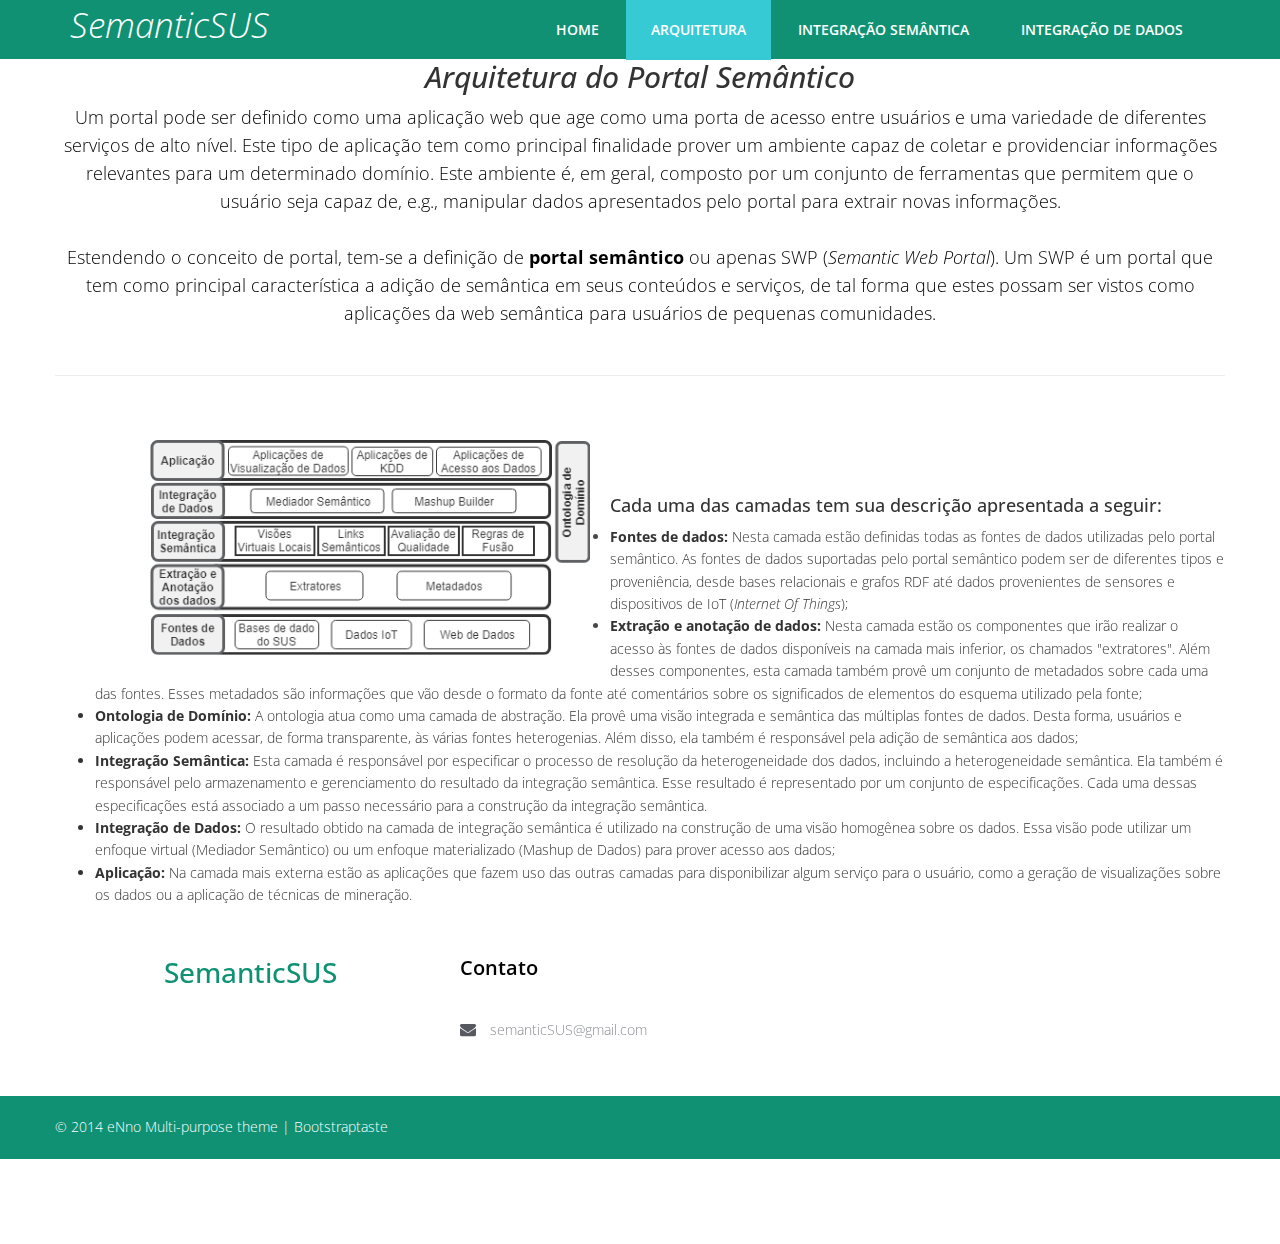
==== arquitetura.html @ d5897b76 "att" ====
<!DOCTYPE html>
<html lang="en">
  <head>
    <meta charset="utf-8">
    <meta http-equiv="X-UA-Compatible" content="IE=edge">
    <meta name="viewport" content="width=device-width, initial-scale=1">
    <title>SemanticSUS - Arquitetura</title>

    <!-- Bootstrap -->
    <link href="css/bootstrap.min.css" rel="stylesheet">
	<link rel="stylesheet" href="css/animate.css">
	<link rel="stylesheet" href="css/font-awesome.min.css">
	<link rel="stylesheet" href="css/jquery.bxslider.css">
	<link rel="stylesheet" type="text/css" href="css/normalize.css" />
	<link rel="stylesheet" type="text/css" href="css/demo.css" />
	<link rel="stylesheet" type="text/css" href="css/set1.css" />
	<link href="css/overwrite.css" rel="stylesheet">
	<link href="css/style.css" rel="stylesheet">
    <!-- HTML5 shim and Respond.js for IE8 support of HTML5 elements and media queries -->
    <!-- WARNING: Respond.js doesn't work if you view the page via file:// -->
    <!--[if lt IE 9]>
      <script src="https://oss.maxcdn.com/html5shiv/3.7.2/html5shiv.min.js"></script>
      <script src="https://oss.maxcdn.com/respond/1.4.2/respond.min.js"></script>
    <![endif]-->
  </head>
  <body>
	<nav class="navbar navbar-default navbar-fixed-top" role="navigation">
		<div class="container">
			<!-- Brand and toggle get grouped for better mobile display -->
			<div class="navbar-header">
				<button type="button" class="navbar-toggle collapsed" data-toggle="collapse" data-target=".navbar-collapse.collapse">
					<span class="sr-only">Toggle navigation</span>
					<span class="icon-bar"></span>
					<span class="icon-bar"></span>
					<span class="icon-bar"></span>
				</button>
				<a class="navbar-brand" href="index.html"><span><i>SemanticSUS</i></span></a>
			</div>
			<div class="navbar-collapse collapse">							
				<div class="menu">
					<ul class="nav nav-tabs" role="tablist">
						<li role="presentation" ><a href="index.html">Home</a></li>
						<li role="presentation" class="active"><a href="#">Arquitetura</a></li>
						<li role="presentation" ><a href="is.html">Integração semântica</a></li>
						<li role="presentation" ><a href="id.html">Integração de dados</a></li>
						<!--<li role="presentation" ><a href="#galeria">Galeria</a></li>-->
					</ul>
				</div>
			</div>			
		</div>
	</nav>
	







		<div class="container">
			<div class="row">
				<div >
					<div class="text-center espaco">
						<h2><i>Arquitetura do Portal Semântico</i></h2>
			            <p class="textForRead">
			                Um portal pode ser definido como uma aplicação web que age como uma porta de acesso entre usuários e uma variedade de diferentes serviços de alto nível.
			                Este tipo de aplicação tem como principal finalidade prover um ambiente capaz de coletar e providenciar informações relevantes para um determinado domínio.
			                Este ambiente é, em geral, composto  por um conjunto de ferramentas que permitem que o usuário seja capaz de, e.g., manipular dados apresentados pelo portal para extrair novas informações.

			                <br><br>

			                Estendendo o conceito de portal, tem-se a definição de <b>portal semântico</b> ou apenas SWP (<i>Semantic Web Portal</i>).
			                Um SWP é um portal que tem como principal característica a adição de semântica em seus conteúdos e serviços, de tal forma que estes possam ser vistos como aplicações da web semântica para usuários de pequenas comunidades.

			                <br><br>
					</div>
					<hr>
				</div>



				<div class="content">
					<div class="grid">
						<figure class="effect-zoe">
							<img src="img/arquitetura_portal.png" alt="arquitetura do portal"/>
							<figcaption>
								<h2>Arquitetura <span><i>SemanticSUS</i></span></h2>
								
								<p class="description">Arquitetura do portal <i>SemanticSus</i>.</p>
							</figcaption>			
						</figure>
					</div>
				</div>



				<div id="descricaoArquitetura">
					<h4>Cada uma das camadas tem sua descrição apresentada a seguir:</h4>
					<ul>
						<li><b>Fontes de dados:</b> Nesta camada estão definidas todas as fontes de dados utilizadas pelo portal semântico. As fontes de dados suportadas pelo portal semântico podem ser de diferentes tipos e proveniência, desde bases relacionais e grafos RDF até dados provenientes de sensores e dispositivos de IoT (<i>Internet Of Things</i>);
						<li>
							<b>Extração e anotação de dados:</b> Nesta camada estão os componentes que irão realizar o acesso às fontes de dados disponíveis na camada mais inferior, os chamados "extratores". Além desses componentes, esta camada também provê um conjunto de metadados sobre cada uma das fontes. Esses metadados são informações que vão desde o formato da fonte até comentários sobre os significados de elementos do esquema utilizado pela fonte;
						</li>
						<li>
							<b>Ontologia de Domínio:</b>
							A ontologia atua como uma camada de abstração. Ela provê uma visão integrada e semântica das múltiplas fontes de dados. Desta forma, usuários e aplicações  podem acessar, de forma transparente, às várias fontes heterogenias. Além disso, ela também é responsável pela adição de semântica aos dados;
						</li>
						<li>
							<b>Integração Semântica:</b>
							Esta camada é responsável por especificar o processo de resolução da heterogeneidade dos dados, incluindo a heterogeneidade semântica. Ela também é responsável pelo armazenamento e gerenciamento do resultado da integração semântica. Esse resultado é representado por um conjunto de especificações. Cada uma dessas especificações está associado a um passo necessário para a construção da integração semântica.
						</li>
						<li>
							<b>Integração de Dados:</b> O resultado obtido na camada de integração semântica é utilizado na construção de uma visão homogênea sobre os dados. Essa visão pode utilizar um enfoque virtual (Mediador Semântico) ou um enfoque materializado (Mashup de Dados) para prover acesso aos dados; 
						</li>
						<li>
							<b>Aplicação:</b> Na camada mais externa estão as aplicações que fazem uso das outras camadas para disponibilizar algum serviço para o usuário, como a geração de visualizações sobre os dados ou a aplicação de técnicas de mineração. 
						</li>
					</ul>
				</div>

			</div>
		</div>
	</div>
		








	
	
	<footer>
		<div id="contato" class="inner-footer">
			<div class="container">
				<div class="row">
					<div class="col-md-4 f-about">
						<a href="index.html"><h1><span>Semantic</span>SUS</h1></a>
						

					</div>
					<div class="col-md-4 f-contact">
						<h3 class="widgetheading">Contato</h3>
						<a href="#"><p><i class="fa fa-envelope"></i> semanticSUS@gmail.com</p></a>
						
					</div>
				</div>
			</div>
		</div>
		
		
		<div class="last-div">
			<div class="container">
				<div class="row">
					<div class="copyright">
						© 2014 eNno Multi-purpose theme | <a target="_blank" href="http://bootstraptaste.com">Bootstraptaste</a>
					</div>	
                    <!-- 
                        All links in the footer should remain intact. 
                        Licenseing information is available at: http://bootstraptaste.com/license/
                        You can buy this theme without footer links online at: http://bootstraptaste.com/buy/?theme=eNno
                    -->				
				</div>
			</div>
			<div class="container">
				<div class="row">
					
				</div>
			</div>
			
			<a href="" class="scrollup"><i class="fa fa-chevron-up"></i></a>	
				
			
		</div>	
	</footer>
	
    <!-- jQuery (necessary for Bootstrap's JavaScript plugins) -->
    <script src="js/jquery-2.1.1.min.js"></script>
    <!-- Include all compiled plugins (below), or include individual files as needed -->
    <script src="js/bootstrap.min.js"></script>
	<script src="js/wow.min.js"></script>
	<script src="js/jquery.easing.1.3.js"></script>
	<script src="js/jquery.isotope.min.js"></script>
	<script src="js/jquery.bxslider.min.js"></script>
	<script type="text/javascript" src="js/fliplightbox.min.js"></script>
	<script src="js/functions.js"></script>	
	<script type="text/javascript">$('.portfolio').flipLightBox()</script>
  </body>
</html>
---- css/demo.css ----
@font-face {
	font-weight: normal;
	font-style: normal;
	font-family: 'codropsicons';
	src:url('../fonts/codropsicons/codropsicons.eot');
	src:url('../fonts/codropsicons/codropsicons.eot?#iefix') format('embedded-opentype'),
		url('../fonts/codropsicons/codropsicons.woff') format('woff'),
		url('../fonts/codropsicons/codropsicons.ttf') format('truetype'),
		url('../fonts/codropsicons/codropsicons.svg#codropsicons') format('svg');
}

*, *:after, *:before { -webkit-box-sizing: border-box; box-sizing: border-box; }
.clearfix:before, .clearfix:after { display: table; content: ''; }
.clearfix:after { clear: both; }

body {
	background: #2f3238;
	color: #fff;
	font-weight: 400;
	font-size: 1em;
	font-family: 'Raleway', Arial, sans-serif;
}

a {
	outline: none;
	color: #3498db;
	text-decoration: none;
}

a:hover, a:focus {
	color: #528cb3;
}

section {
	padding: 1em;
	text-align: center;
}

.content {
	margin: 0 auto;
	max-width: 1000px;
	
}

.content > h2 {
	clear: both;
	margin: 0;
	padding: 4em 1% 0;
	color: #484B54;
	font-weight: 800;
	font-size: 1.5em;
}

.content > h2:first-child {
	padding-top: 0em;
}

/* Header */
.codrops-header {
	margin: 0 auto;
	padding: 4em 1em;
	text-align: center;
}

.codrops-header h1 {
	margin: 0;
	font-weight: 800;
	font-size: 4em;
	line-height: 1.3;
}

.codrops-header h1 span {
	display: block;
	padding: 0 0 0.6em 0.1em;
	color: #74777b;
	font-weight: 300;
	font-size: 45%;
}

/* Demo links */
.codrops-demos {
	clear: both;
	padding: 1em 0 0;
	text-align: center;
}

.content + .codrops-demos {
	padding-top: 5em;
}

.codrops-demos a {
	display: inline-block;
	margin: 0 5px;
	padding: 1em 1.5em;
	text-transform: uppercase;
	font-weight: bold;
}

.codrops-demos a:hover,
.codrops-demos a:focus,
.codrops-demos a.current-demo {
	background: #3c414a;
	color: #fff;
}

/* To Navigation Style */
.codrops-top {
	width: 100%;
	text-transform: uppercase;
	font-weight: 800;
	font-size: 0.69em;
	line-height: 2.2;
}

.codrops-top a {
	display: inline-block;
	padding: 1em 2em;
	text-decoration: none;
	letter-spacing: 1px;
}

.codrops-top span.right {
	float: right;
}

.codrops-top span.right a {
	display: block;
	float: left;
}

.codrops-icon:before {
	margin: 0 4px;
	text-transform: none;
	font-weight: normal;
	font-style: normal;
	font-variant: normal;
	font-family: 'codropsicons';
	line-height: 1;
	speak: none;
	-webkit-font-smoothing: antialiased;
}

.codrops-icon-drop:before {
	content: "\e001";
}

.codrops-icon-prev:before {
	content: "\e004";
}

/* Related demos */
.related {
	clear: both;
	padding: 6em 1em;
	font-size: 120%;
}

.related > a {
	display: inline-block;
	margin: 20px 10px;
	padding: 25px;
	border: 1px solid #4f7f90;
	text-align: center;
}

.related a:hover {
	border-color: #39545e;
}

.related a img {
	max-width: 100%;
	opacity: 0.8;
}

.related a:hover img,
.related a:active img {
	opacity: 1;
}

.related a h3 {
	margin: 0;
	padding: 0.5em 0 0.3em;
	max-width: 300px;
	text-align: left;
}

@media screen and (max-width: 25em) {
	.codrops-header {
		font-size: 75%;
	}
	.codrops-icon span {
		display: none;
	}
}
---- css/set1.css ----
@font-face {
	font-weight: normal;
	font-style: normal;
	font-family: 'feathericons';
	src:url('../fonts/feathericons/feathericons.eot?-8is7zf');
	src:url('../fonts/feathericons/feathericons.eot?#iefix-8is7zf') format('embedded-opentype'),
		url('../fonts/feathericons/feathericons.woff?-8is7zf') format('woff'),
		url('../fonts/feathericons/feathericons.ttf?-8is7zf') format('truetype'),
		url('../fonts/feathericons/feathericons.svg?-8is7zf#feathericons') format('svg');
}

.grid {
	position: relative;
	margin: 0 auto;
	padding: 1em 0 4em;
	max-width: 1000px;
	list-style: none;
	text-align: center;
	
}

/* Common style */
.grid figure {
	position: relative;
	float: left;
	overflow: hidden;
	margin: 10px 1%;
	min-width: 320px;
	max-width: 480px;
	max-height: 360px;
	width: 45%;
	background-color: rgba(255,255,255,0.1);
	text-align: center;
	cursor: pointer;
	padding-right: 10px;
}

.grid figure img {
	position: relative;
	display: block;
	min-height: 100%;
	max-width: 100%;
	opacity: 0.8;
}

.grid figure figcaption {
	padding: 2em;
	color: #fff;
	text-transform: uppercase;
	font-size: 1.25em;
	-webkit-backface-visibility: hidden;
	backface-visibility: hidden;
}

.grid figure figcaption::before,
.grid figure figcaption::after {
	pointer-events: none;
}

.grid figure figcaption,
.grid figure figcaption > a {
	position: absolute;
	top: 0;
	left: 0;
	width: 100%;
	height: 100%;
}

/* Anchor will cover the whole item by default */
/* For some effects it will show as a button */
.grid figure figcaption > a {
	z-index: 1000;
	text-indent: 200%;
	white-space: nowrap;
	font-size: 0;
	opacity: 0;
}

.grid figure h2 {
	word-spacing: -0.15em;
	font-weight: 300;
}

.grid figure h2 span {
	font-weight: 800;
}

.grid figure h2,
.grid figure p {
	margin: 0;
}

.grid figure p {
	letter-spacing: 1px;
	font-size: 68.5%;
}

/* Individual effects */

/*---------------*/
/***** Lily *****/
/*---------------*/

figure.effect-lily img {
	max-width: none;
	width: -webkit-calc(100% + 50px);
	width: calc(100% + 50px);
	opacity: 0.7;
	-webkit-transition: opacity 0.35s, -webkit-transform 0.35s;
	transition: opacity 0.35s, transform 0.35s;
	-webkit-transform: translate3d(-40px,0, 0);
	transform: translate3d(-40px,0,0);
}

figure.effect-lily figcaption {
	text-align: left;
}

figure.effect-lily figcaption > div {
	position: absolute;
	bottom: 0;
	left: 0;
	padding: 2em;
	width: 100%;
	height: 50%;
}

figure.effect-lily h2,
figure.effect-lily p {
	-webkit-transform: translate3d(0,40px,0);
	transform: translate3d(0,40px,0);
}

figure.effect-lily h2 {
	-webkit-transition: -webkit-transform 0.35s;
	transition: transform 0.35s;
}

figure.effect-lily p {
	color: rgba(255,255,255,0.8);
	opacity: 0;
	-webkit-transition: opacity 0.2s, -webkit-transform 0.35s;
	transition: opacity 0.2s, transform 0.35s;
}

figure.effect-lily:hover img,
figure.effect-lily:hover p {
	opacity: 1;
}

figure.effect-lily:hover img,
figure.effect-lily:hover h2,
figure.effect-lily:hover p {
	-webkit-transform: translate3d(0,0,0);
	transform: translate3d(0,0,0);
}

figure.effect-lily:hover p {
	-webkit-transition-delay: 0.05s;
	transition-delay: 0.05s;
	-webkit-transition-duration: 0.35s;
	transition-duration: 0.35s;
}

/*---------------*/
/***** Sadie *****/
/*---------------*/

figure.effect-sadie figcaption::before {
	position: absolute;
	top: 0;
	left: 0;
	width: 100%;
	height: 100%;
	background: -webkit-linear-gradient(top, rgba(72,76,97,0) 0%, rgba(72,76,97,0.8) 75%);
	background: linear-gradient(to bottom, rgba(72,76,97,0) 0%, rgba(72,76,97,0.8) 75%);
	content: '';
	opacity: 0;
	-webkit-transform: translate3d(0,50%,0);
	transform: translate3d(0,50%,0);
}

figure.effect-sadie h2 {
	position: absolute;
	top: 50%;
	left: 0;
	width: 100%;
	color: #484c61;
	-webkit-transition: -webkit-transform 0.35s, color 0.35s;
	transition: transform 0.35s, color 0.35s;
	-webkit-transform: translate3d(0,-50%,0);
	transform: translate3d(0,-50%,0);
}

figure.effect-sadie figcaption::before,
figure.effect-sadie p {
	-webkit-transition: opacity 0.35s, -webkit-transform 0.35s;
	transition: opacity 0.35s, transform 0.35s;
}

figure.effect-sadie p {
	position: absolute;
	bottom: 0;
	left: 0;
	padding: 2em;
	width: 100%;
	opacity: 0;
	-webkit-transform: translate3d(0,10px,0);
	transform: translate3d(0,10px,0);
}

figure.effect-sadie:hover h2 {
	color: #fff;
	-webkit-transform: translate3d(0,-50%,0) translate3d(0,-40px,0);
	transform: translate3d(0,-50%,0) translate3d(0,-40px,0);
}

figure.effect-sadie:hover figcaption::before ,
figure.effect-sadie:hover p {
	opacity: 1;
	-webkit-transform: translate3d(0,0,0);
	transform: translate3d(0,0,0);
}

/*---------------*/
/***** Roxy *****/
/*---------------*/

figure.effect-roxy {
	background: -webkit-linear-gradient(45deg, #ff89e9 0%, #05abe0 100%);
	background: linear-gradient(45deg, #ff89e9 0%,#05abe0 100%);
}

figure.effect-roxy img {
	max-width: none;
	width: -webkit-calc(100% + 60px);
	width: calc(100% + 60px);
	-webkit-transition: opacity 0.35s, -webkit-transform 0.35s;
	transition: opacity 0.35s, transform 0.35s;
	-webkit-transform: translate3d(-50px,0,0);
	transform: translate3d(-50px,0,0);
}

figure.effect-roxy figcaption::before {
	position: absolute;
	top: 30px;
	right: 30px;
	bottom: 30px;
	left: 30px;
	border: 1px solid #fff;
	content: '';
	opacity: 0;
	-webkit-transition: opacity 0.35s, -webkit-transform 0.35s;
	transition: opacity 0.35s, transform 0.35s;
	-webkit-transform: translate3d(-20px,0,0);
	transform: translate3d(-20px,0,0);
}

figure.effect-roxy figcaption {
	padding: 3em;
	text-align: left;
}

figure.effect-roxy h2 {
	padding: 30% 0 10px 0;
}

figure.effect-roxy p {
	opacity: 0;
	-webkit-transition: opacity 0.35s, -webkit-transform 0.35s;
	transition: opacity 0.35s, transform 0.35s;
	-webkit-transform: translate3d(-10px,0,0);
	transform: translate3d(-10px,0,0);
}

figure.effect-roxy:hover img {
	opacity: 0.7;
	-webkit-transform: translate3d(0,0,0);
	transform: translate3d(0,0,0);
}

figure.effect-roxy:hover figcaption::before,
figure.effect-roxy:hover p {
	opacity: 1;
	-webkit-transform: translate3d(0,0,0);
	transform: translate3d(0,0,0);
}

/*---------------*/
/***** Bubba *****/
/*---------------*/

figure.effect-bubba {
	background: #9e5406;
}

figure.effect-bubba img {
	opacity: 0.7;
	-webkit-transition: opacity 0.35s;
	transition: opacity 0.35s;
}

figure.effect-bubba:hover img {
	opacity: 0.4;
}

figure.effect-bubba figcaption::before,
figure.effect-bubba figcaption::after {
	position: absolute;
	top: 30px;
	right: 30px;
	bottom: 30px;
	left: 30px;
	content: '';
	opacity: 0;
	-webkit-transition: opacity 0.35s, -webkit-transform 0.35s;
	transition: opacity 0.35s, transform 0.35s;
}

figure.effect-bubba figcaption::before {
	border-top: 1px solid #fff;
	border-bottom: 1px solid #fff;
	-webkit-transform: scale(0,1);
	transform: scale(0,1);
}

figure.effect-bubba figcaption::after {
	border-right: 1px solid #fff;
	border-left: 1px solid #fff;
	-webkit-transform: scale(1,0);
	transform: scale(1,0);
}

figure.effect-bubba h2 {
	padding-top: 30%;
	-webkit-transition: -webkit-transform 0.35s;
	transition: transform 0.35s;
	-webkit-transform: translate3d(0,-20px,0);
	transform: translate3d(0,-20px,0);
}

figure.effect-bubba p {
	padding: 20px 2.5em;
	opacity: 0;
	-webkit-transition: opacity 0.35s, -webkit-transform 0.35s;
	transition: opacity 0.35s, transform 0.35s;
	-webkit-transform: translate3d(0,20px,0);
	transform: translate3d(0,20px,0);
}

figure.effect-bubba:hover figcaption::before,
figure.effect-bubba:hover figcaption::after {
	opacity: 1;
	-webkit-transform: scale(1);
	transform: scale(1);
}

figure.effect-bubba:hover h2,
figure.effect-bubba:hover p {
	opacity: 1;
	-webkit-transform: translate3d(0,0,0);
	transform: translate3d(0,0,0);
}

/*---------------*/
/***** Romeo *****/
/*---------------*/

figure.effect-romeo {
	-webkit-perspective: 1000px;
	perspective: 1000px;
}

figure.effect-romeo img {
	-webkit-transition: opacity 0.35s, -webkit-transform 0.35s;
	transition: opacity 0.35s, transform 0.35s;
	-webkit-transform: translate3d(0,0,300px);
	transform: translate3d(0,0,300px);
}

figure.effect-romeo:hover img {
	opacity: 0.6;
	-webkit-transform: translate3d(0,0,0);
	transform: translate3d(0,0,0);
}

figure.effect-romeo figcaption::before,
figure.effect-romeo figcaption::after {
	position: absolute;
	top: 50%;
	left: 50%;
	width: 80%;
	height: 1px;
	background: #fff;
	content: '';
	-webkit-transition: opacity 0.35s, -webkit-transform 0.35s;
	transition: opacity 0.35s, transform 0.35s;
	-webkit-transform: translate3d(-50%,-50%,0);
	transform: translate3d(-50%,-50%,0);
}

figure.effect-romeo:hover figcaption::before {
	opacity: 0.5;
	-webkit-transform: translate3d(-50%,-50%,0) rotate(45deg);
	transform: translate3d(-50%,-50%,0) rotate(45deg);
}

figure.effect-romeo:hover figcaption::after {
	opacity: 0.5;
	-webkit-transform: translate3d(-50%,-50%,0) rotate(-45deg);
	transform: translate3d(-50%,-50%,0) rotate(-45deg);
}

figure.effect-romeo h2,
figure.effect-romeo p {
	position: absolute;
	top: 50%;
	left: 0;
	width: 100%;
	-webkit-transition: -webkit-transform 0.35s;
	transition: transform 0.35s;
}

figure.effect-romeo h2 {
	-webkit-transform: translate3d(0,-50%,0) translate3d(0,-150%,0);
	transform: translate3d(0,-50%,0) translate3d(0,-150%,0);
}

figure.effect-romeo p {
	padding: 0.25em 2em;
	-webkit-transform: translate3d(0,-50%,0) translate3d(0,150%,0);
	transform: translate3d(0,-50%,0) translate3d(0,150%,0);
}

figure.effect-romeo:hover h2 {
	-webkit-transform: translate3d(0,-50%,0) translate3d(0,-100%,0);
	transform: translate3d(0,-50%,0) translate3d(0,-100%,0);
}

figure.effect-romeo:hover p {
	-webkit-transform: translate3d(0,-50%,0) translate3d(0,100%,0);
	transform: translate3d(0,-50%,0) translate3d(0,100%,0);
}

/*---------------*/
/***** Layla *****/
/*---------------*/

figure.effect-layla {
	background: #18a367;
}

figure.effect-layla img {
	height: 390px;
}

figure.effect-layla figcaption {
	padding: 3em;
}

figure.effect-layla figcaption::before,
figure.effect-layla figcaption::after {
	position: absolute;
	content: '';
	opacity: 0;
}

figure.effect-layla figcaption::before {
	top: 50px;
	right: 30px;
	bottom: 50px;
	left: 30px;
	border-top: 1px solid #fff;
	border-bottom: 1px solid #fff;
	-webkit-transform: scale(0,1);
	transform: scale(0,1);
	-webkit-transform-origin: 0 0;
	transform-origin: 0 0;
}

figure.effect-layla figcaption::after {
	top: 30px;
	right: 50px;
	bottom: 30px;
	left: 50px;
	border-right: 1px solid #fff;
	border-left: 1px solid #fff;
	-webkit-transform: scale(1,0);
	transform: scale(1,0);
	-webkit-transform-origin: 100% 0;
	transform-origin: 100% 0;
}

figure.effect-layla h2 {
	padding-top: 26%;
	-webkit-transition: -webkit-transform 0.35s;
	transition: transform 0.35s;
}

figure.effect-layla p {
	padding: 0.5em 2em;
	text-transform: none;
	opacity: 0;
	-webkit-transform: translate3d(0,-10px,0);
	transform: translate3d(0,-10px,0);
}

figure.effect-layla img,
figure.effect-layla h2 {
	-webkit-transform: translate3d(0,-30px,0);
	transform: translate3d(0,-30px,0);
}

figure.effect-layla img,
figure.effect-layla figcaption::before,
figure.effect-layla figcaption::after,
figure.effect-layla p {
	-webkit-transition: opacity 0.35s, -webkit-transform 0.35s;
	transition: opacity 0.35s, transform 0.35s;
}

figure.effect-layla:hover img {
	opacity: 0.7;
	-webkit-transform: translate3d(0,0,0);
	transform: translate3d(0,0,0);
}

figure.effect-layla:hover figcaption::before,
figure.effect-layla:hover figcaption::after {
	opacity: 1;
	-webkit-transform: scale(1);
	transform: scale(1);
}

figure.effect-layla:hover h2,
figure.effect-layla:hover p {
	opacity: 1;
	-webkit-transform: translate3d(0,0,0);
	transform: translate3d(0,0,0);
}

figure.effect-layla:hover figcaption::after,
figure.effect-layla:hover h2,
figure.effect-layla:hover p,
figure.effect-layla:hover img {
	-webkit-transition-delay: 0.15s;
	transition-delay: 0.15s;
}

/*---------------*/
/***** Honey *****/
/*---------------*/

figure.effect-honey {
	background: #4a3753;
}

figure.effect-honey img {
	opacity: 0.9;
	-webkit-transition: opacity 0.35s;
	transition: opacity 0.35s;
}

figure.effect-honey:hover img {
	opacity: 0.5;
}

figure.effect-honey figcaption::before {
	position: absolute;
	bottom: 0;
	left: 0;
	width: 100%;
	height: 10px;
	background: #fff;
	content: '';
	-webkit-transform: translate3d(0,10px,0);
	transform: translate3d(0,10px,0);
}

figure.effect-honey h2 {
	position: absolute;
	bottom: 0;
	left: 0;
	padding: 1em 1.5em;
	width: 100%;
	text-align: left;
	-webkit-transform: translate3d(0,-30px,0);
	transform: translate3d(0,-30px,0);
}

figure.effect-honey h2 i {
	font-style: normal;
	opacity: 0;
	-webkit-transition: opacity 0.35s, -webkit-transform 0.35s;
	transition: opacity 0.35s, transform 0.35s;
	-webkit-transform: translate3d(0,-30px,0);
	transform: translate3d(0,-30px,0);
}

figure.effect-honey figcaption::before,
figure.effect-honey h2 {
	-webkit-transition: -webkit-transform 0.35s;
	transition: transform 0.35s;
}

figure.effect-honey:hover figcaption::before,
figure.effect-honey:hover h2,
figure.effect-honey:hover h2 i {
	opacity: 1;
	-webkit-transform: translate3d(0,0,0);
	transform: translate3d(0,0,0);
}

/*---------------*/
/***** Oscar *****/
/*---------------*/

figure.effect-oscar {
	background: -webkit-linear-gradient(45deg, #22682a 0%, #9b4a1b 40%, #3a342a 100%);
	background: linear-gradient(45deg, #22682a 0%,#9b4a1b 40%,#3a342a 100%);
}

figure.effect-oscar img {
	opacity: 0.9;
	-webkit-transition: opacity 0.35s;
	transition: opacity 0.35s;
}

figure.effect-oscar figcaption {
	padding: 3em;
	background-color: rgba(58,52,42,0.7);
	-webkit-transition: background-color 0.35s;
	transition: background-color 0.35s;
}

figure.effect-oscar figcaption::before {
	position: absolute;
	top: 30px;
	right: 30px;
	bottom: 30px;
	left: 30px;
	border: 1px solid #fff;
	content: '';
}

figure.effect-oscar h2 {
	margin: 20% 0 10px 0;
	-webkit-transition: -webkit-transform 0.35s;
	transition: transform 0.35s;
	-webkit-transform: translate3d(0,100%,0);
	transform: translate3d(0,100%,0);
}

figure.effect-oscar figcaption::before,
figure.effect-oscar p {
	opacity: 0;
	-webkit-transition: opacity 0.35s, -webkit-transform 0.35s;
	transition: opacity 0.35s, transform 0.35s;
	-webkit-transform: scale(0);
	transform: scale(0);
}

figure.effect-oscar:hover h2 {
	-webkit-transform: translate3d(0,0,0);
	transform: translate3d(0,0,0);
}

figure.effect-oscar:hover figcaption::before,
figure.effect-oscar:hover p {
	opacity: 1;
	-webkit-transform: scale(1);
	transform: scale(1);
}

figure.effect-oscar:hover figcaption {
	background-color: rgba(58,52,42,0);
}

figure.effect-oscar:hover img {
	opacity: 0.4;
}

/*---------------*/
/***** Marley *****/
/*---------------*/

figure.effect-marley figcaption {
	text-align: right;
}

figure.effect-marley h2,
figure.effect-marley p {
	position: absolute;
	right: 30px;
	left: 30px;
	padding: 10px 0;
}


figure.effect-marley p {
	bottom: 30px;
	line-height: 1.5;
	-webkit-transform: translate3d(0,100%,0);
	transform: translate3d(0,100%,0);
}

figure.effect-marley h2 {
	top: 30px;
	-webkit-transition: -webkit-transform 0.35s;
	transition: transform 0.35s;
	-webkit-transform: translate3d(0,20px,0);
	transform: translate3d(0,20px,0);
}

figure.effect-marley:hover h2 {
	-webkit-transform: translate3d(0,0,0);
	transform: translate3d(0,0,0);
}

figure.effect-marley h2::after {
	position: absolute;
	top: 100%;
	left: 0;
	width: 100%;
	height: 4px;
	background: #fff;
	content: '';
	-webkit-transform: translate3d(0,40px,0);
	transform: translate3d(0,40px,0);
}

figure.effect-marley h2::after,
figure.effect-marley p {
	opacity: 0;
	-webkit-transition: opacity 0.35s, -webkit-transform 0.35s;
	transition: opacity 0.35s, transform 0.35s;
}

figure.effect-marley:hover h2::after,
figure.effect-marley:hover p {
	opacity: 1;
	-webkit-transform: translate3d(0,0,0);
	transform: translate3d(0,0,0);
}

/*---------------*/
/***** Ruby *****/
/*---------------*/

figure.effect-ruby {
	background-color: #17819c;
}

figure.effect-ruby img {
	opacity: 0.7;
	-webkit-transition: opacity 0.35s, -webkit-transform 0.35s;
	transition: opacity 0.35s, transform 0.35s;
	-webkit-transform: scale(1.15);
	transform: scale(1.15);
}

figure.effect-ruby:hover img {
	opacity: 0.5;
	-webkit-transform: scale(1);
	transform: scale(1);
}

figure.effect-ruby h2 {
	margin-top: 20%;
	-webkit-transition: -webkit-transform 0.35s;
	transition: transform 0.35s;
	-webkit-transform: translate3d(0,20px,0);
	transform: translate3d(0,20px,0);
}

figure.effect-ruby p {
	margin: 1em 0 0;
	padding: 3em;
	border: 1px solid #fff;
	opacity: 0;
	-webkit-transition: opacity 0.35s, -webkit-transform 0.35s;
	transition: opacity 0.35s, transform 0.35s;
	-webkit-transform: translate3d(0,20px,0) scale(1.1);
	transform: translate3d(0,20px,0) scale(1.1);
} 

figure.effect-ruby:hover h2 {
	-webkit-transform: translate3d(0,0,0);
	transform: translate3d(0,0,0);
}

figure.effect-ruby:hover p {
	opacity: 1;
	-webkit-transform: translate3d(0,0,0) scale(1);
	transform: translate3d(0,0,0) scale(1);
}

/*---------------*/
/***** Milo *****/
/*---------------*/

figure.effect-milo {
	background: #2e5d5a;
}

figure.effect-milo img {
	max-width: none;
	width: -webkit-calc(100% + 60px);
	width: calc(100% + 60px);
	opacity: 1;
	-webkit-transition: opacity 0.35s, -webkit-transform 0.35s;
	transition: opacity 0.35s, transform 0.35s;
	-webkit-transform: translate3d(-30px,0,0) scale(1.12);
	transform: translate3d(-30px,0,0) scale(1.12);
	-webkit-backface-visibility: hidden;
	backface-visibility: hidden;
}

figure.effect-milo:hover img {
	opacity: 0.5;
	-webkit-transform: translate3d(0,0,0) scale(1);
	transform: translate3d(0,0,0) scale(1);
}

figure.effect-milo h2 {
	position: absolute;
	right: 0;
	bottom: 0;
	padding: 1em 1.2em;
}

figure.effect-milo p {
	padding: 0 10px 0 0;
	width: 50%;
	border-right: 1px solid #fff;
	text-align: right;
	opacity: 0;
	-webkit-transition: opacity 0.35s, -webkit-transform 0.35s;
	transition: opacity 0.35s, transform 0.35s;
	-webkit-transform: translate3d(-40px,0,0);
	transform: translate3d(-40px,0,0);
}

figure.effect-milo:hover p {
	opacity: 1;
	-webkit-transform: translate3d(0,0,0);
	transform: translate3d(0,0,0);
}

/*---------------*/
/***** Dexter *****/
/*---------------*/

figure.effect-dexter {
	background: -webkit-linear-gradient(top, rgba(37,141,200,1) 0%, rgba(104,60,19,1) 100%);
	background: linear-gradient(to bottom, rgba(37,141,200,1) 0%,rgba(104,60,19,1) 100%); 
}

figure.effect-dexter img {
	-webkit-transition: opacity 0.35s;
	transition: opacity 0.35s;
}

figure.effect-dexter:hover img {
	opacity: 0.4;
}

figure.effect-dexter figcaption::after {
	position: absolute;
	right: 30px;
	bottom: 30px;
	left: 30px;
	height: -webkit-calc(50% - 30px);
	height: calc(50% - 30px);
	border: 7px solid #fff;
	content: '';
	-webkit-transition: -webkit-transform 0.35s;
	transition: transform 0.35s;
	-webkit-transform: translate3d(0,-100%,0);
	transform: translate3d(0,-100%,0);
}

figure.effect-dexter:hover figcaption::after {
	-webkit-transform: translate3d(0,0,0);
	transform: translate3d(0,0,0);
}

figure.effect-dexter figcaption {
	padding: 3em;
	text-align: left;
}

figure.effect-dexter p {
	position: absolute;
	right: 60px;
	bottom: 60px;
	left: 60px;
	opacity: 0;
	-webkit-transition: opacity 0.35s, -webkit-transform 0.35s;
	transition: opacity 0.35s, transform 0.35s;
	-webkit-transform: translate3d(0,-100px,0);
	transform: translate3d(0,-100px,0);
}

figure.effect-dexter:hover p {
	opacity: 1;
	-webkit-transform: translate3d(0,0,0);
	transform: translate3d(0,0,0);
}

/*---------------*/
/***** Sarah *****/
/*---------------*/

figure.effect-sarah {
	background: #42b078;
}

figure.effect-sarah img {
	max-width: none;
	width: -webkit-calc(100% + 20px);
	width: calc(100% + 20px);
	-webkit-transition: opacity 0.35s, -webkit-transform 0.35s;
	transition: opacity 0.35s, transform 0.35s;
	-webkit-transform: translate3d(-10px,0,0);
	transform: translate3d(-10px,0,0);
	-webkit-backface-visibility: hidden;
	backface-visibility: hidden;
}

figure.effect-sarah:hover img {
	opacity: 0.4;
	-webkit-transform: translate3d(0,0,0);
	transform: translate3d(0,0,0);
}

figure.effect-sarah figcaption {
	text-align: left;
}

figure.effect-sarah h2 {
	position: relative;
	overflow: hidden;
	padding: 0.5em 0;
}

figure.effect-sarah h2::after {
	position: absolute;
	bottom: 0;
	left: 0;
	width: 100%;
	height: 3px;
	background: #fff;
	content: '';
	-webkit-transition: -webkit-transform 0.35s;
	transition: transform 0.35s;
	-webkit-transform: translate3d(-100%,0,0);
	transform: translate3d(-100%,0,0);
}

figure.effect-sarah:hover h2::after {
	-webkit-transform: translate3d(0,0,0);
	transform: translate3d(0,0,0);
}

figure.effect-sarah p {
	padding: 1em 0;
	opacity: 0;
	-webkit-transition: opacity 0.35s, -webkit-transform 0.35s;
	transition: opacity 0.35s, transform 0.35s;
	-webkit-transform: translate3d(100%,0,0);
	transform: translate3d(100%,0,0);
}

figure.effect-sarah:hover p {
	opacity: 1;
	-webkit-transform: translate3d(0,0,0);
	transform: translate3d(0,0,0);
}

/*---------------*/
/***** Zoe *****/
/*---------------*/

figure.effect-zoe figcaption {
	top: auto;
	bottom: 0;
	padding: 1em;
	height: 3.75em;
	background: #fff;
	color: #3c4a50;
	-webkit-transition: -webkit-transform 0.35s;
	transition: transform 0.35s;
	-webkit-transform: translate3d(0,100%,0);
	transform: translate3d(0,100%,0);
}

figure.effect-zoe h2 {
	float: left;
}

figure.effect-zoe p.icon-links a {
	float: right;
	color: #3c4a50;
	font-size: 1.4em;
}

figure.effect-zoe:hover p.icon-links a:hover,
figure.effect-zoe:hover p.icon-links a:focus {
	color: #252d31;
}

figure.effect-zoe p.description {
	position: absolute;
	bottom: 8em;
	padding: 2em;
	color: #fff;
	text-transform: none;
	font-size: 90%;
	opacity: 0;
	-webkit-transition: opacity 0.35s;
	transition: opacity 0.35s;
	-webkit-backface-visibility: hidden; /* Fix for Chrome 37.0.2062.120 (Mac) */
}

figure.effect-zoe h2,
figure.effect-zoe p.icon-links a {
	-webkit-transition: -webkit-transform 0.35s;
	transition: transform 0.35s;
	-webkit-transform: translate3d(0,200%,0);
	transform: translate3d(0,200%,0);
}

figure.effect-zoe p.icon-links a span::before {
	display: inline-block;
	padding: 8px 10px;
	font-family: 'feathericons';
	speak: none;
	-webkit-font-smoothing: antialiased;
	-moz-osx-font-smoothing: grayscale;
}

.icon-eye::before {
	content: '\e000';
}

.icon-paper-clip::before {
	content: '\e001';
}

.icon-heart::before {
	content: '\e024';
}

figure.effect-zoe h2 {
	display: inline-block;
}

figure.effect-zoe:hover p.description {
	opacity: 1;
}

figure.effect-zoe:hover figcaption,
figure.effect-zoe:hover h2,
figure.effect-zoe:hover p.icon-links a {
	-webkit-transform: translate3d(0,0,0);
	transform: translate3d(0,0,0);
}

figure.effect-zoe:hover h2 {
	-webkit-transition-delay: 0.05s;
	transition-delay: 0.05s;
}

figure.effect-zoe:hover p.icon-links a:nth-child(3) {
	-webkit-transition-delay: 0.1s;
	transition-delay: 0.1s;
}

figure.effect-zoe:hover p.icon-links a:nth-child(2) {
	-webkit-transition-delay: 0.15s;
	transition-delay: 0.15s;
}

figure.effect-zoe:hover p.icon-links a:first-child {
	-webkit-transition-delay: 0.2s;
	transition-delay: 0.2s;
}

/*---------------*/
/***** Chico *****/
/*---------------*/

figure.effect-chico img {
	-webkit-transition: opacity 0.35s, -webkit-transform 0.35s;
	transition: opacity 0.35s, transform 0.35s;
	-webkit-transform: scale(1.12);
	transform: scale(1.12);
}

figure.effect-chico:hover img {
	opacity: 0.5;
	-webkit-transform: scale(1);
	transform: scale(1);
}

figure.effect-chico figcaption {
	padding: 3em;
}

figure.effect-chico figcaption::before {
	position: absolute;
	top: 30px;
	right: 30px;
	bottom: 30px;
	left: 30px;
	border: 1px solid #fff;
	content: '';
	-webkit-transform: scale(1.1);
	transform: scale(1.1);
}

figure.effect-chico figcaption::before,
figure.effect-chico p {
	opacity: 0;
	-webkit-transition: opacity 0.35s, -webkit-transform 0.35s;
	transition: opacity 0.35s, transform 0.35s;
}

figure.effect-chico h2 {
	padding: 20% 0 20px 0;
}

figure.effect-chico p {
	margin: 0 auto;
	max-width: 200px;
	-webkit-transform: scale(1.5);
	transform: scale(1.5);
}

figure.effect-chico:hover figcaption::before,
figure.effect-chico:hover p {
	opacity: 1;
	-webkit-transform: scale(1);
	transform: scale(1);
}

@media screen and (max-width: 50em) {
	.content {
		padding: 0 10px;
		text-align: center;
	}
	.grid figure {
		display: inline-block;
		float: none;
		margin: 10px auto;
		width: 100%;
	}
}
---- css/overwrite.css ----
select,
textarea,
input[type="text"],
input[type="password"],
input[type="datetime"],
input[type="datetime-local"],
input[type="date"],
input[type="month"],
input[type="time"],
input[type="week"],
input[type="number"],
input[type="email"],
input[type="url"],
input[type="search"],
input[type="tel"],
input[type="color"],
.uneditable-input {
  -webkit-border-radius: 0;
     -moz-border-radius: 0;
          border-radius: 0;
}


input.input-block-level{
	padding:20px;
}

.input-append input,
.input-prepend input,
.input-append select,
.input-prepend select,
.input-append .uneditable-input,
.input-prepend .uneditable-input {
  -webkit-border-radius: 0 0 0 0;
     -moz-border-radius: 0 0 0 0;
          border-radius: 0 0 0 0;
}

.input-prepend .add-on:first-child,
.input-prepend .btn:first-child {
  -webkit-border-radius: 0 0 0 0;
     -moz-border-radius: 0 0 0 0;
          border-radius: 0 0 0 0;
}

.input-append input,
.input-append select,
.input-append .uneditable-input {
  -webkit-border-radius: 0 0 0 0;
     -moz-border-radius: 0 0 0 0;
          border-radius: 0 0 0 0;
}

.input-append input + .btn-group .btn:last-child,
.input-append select + .btn-group .btn:last-child,
.input-append .uneditable-input + .btn-group .btn:last-child {
  -webkit-border-radius: 0 0 0 0;
     -moz-border-radius: 0 0 0 0;
          border-radius: 0 0 0 0;
}


.input-append .add-on:last-child,
.input-append .btn:last-child,
.input-append .btn-group:last-child > .dropdown-toggle {
  -webkit-border-radius: 0 0 0 0;
     -moz-border-radius: 0 0 0 0;
          border-radius: 0 0 0 0;
}

.input-prepend.input-append input,
.input-prepend.input-append select,
.input-prepend.input-append .uneditable-input {
  -webkit-border-radius: 0;
     -moz-border-radius: 0;
          border-radius: 0;
}

.input-prepend.input-append input + .btn-group .btn,
.input-prepend.input-append select + .btn-group .btn,
.input-prepend.input-append .uneditable-input + .btn-group .btn {
  -webkit-border-radius: 0 0 0 0;
     -moz-border-radius: 0 0 0 0;
          border-radius: 0 0 0 0;
}

.input-prepend.input-append .add-on:first-child,
.input-prepend.input-append .btn:first-child {
  margin-right: -1px;
  -webkit-border-radius: 0 0 0 0;
     -moz-border-radius: 0 0 0 0;
          border-radius: 0 0 0 0;
}

.input-prepend.input-append .add-on:last-child,
.input-prepend.input-append .btn:last-child {
  margin-left: -1px;
  -webkit-border-radius: 0 0 0 0;
     -moz-border-radius: 0 0 0 0;
          border-radius: 0 0 0 0;
}

textarea:focus,
input[type="text"]:focus,
input[type="password"]:focus,
input[type="datetime"]:focus,
input[type="datetime-local"]:focus,
input[type="date"]:focus,
input[type="month"]:focus,
input[type="time"]:focus,
input[type="week"]:focus,
input[type="number"]:focus,
input[type="email"]:focus,
input[type="url"]:focus,
input[type="search"]:focus,
input[type="tel"]:focus,
input[type="color"]:focus,
.uneditable-input:focus {
  outline: 0;
  outline: thin dotted \9;
  /* IE6-9 */

}

input.search-query {
  margin-bottom: 0;
  -webkit-border-radius: 0 0 0 0;
     -moz-border-radius: 0 0 0 0;
          border-radius: 0 0 0 0;
}

.form-search .input-append .search-query {
  -webkit-border-radius: 0 0 0 0;
     -moz-border-radius: 0 0 0 0;
          border-radius: 0 0 0 0;
}

.form-search .input-append .btn {
  -webkit-border-radius: 0 0 0 0;
     -moz-border-radius: 0 0 0 0;
          border-radius: 0 0 0 0;
}

.form-search .input-prepend .search-query {
  -webkit-border-radius: 0 0 0 0;
     -moz-border-radius: 0 0 0 0;
          border-radius: 0 0 0 0;
}

.form-search .input-prepend .btn {
  -webkit-border-radius: 0 0 0 0;
     -moz-border-radius: 0 0 0 0;
          border-radius: 0 0 0 0;
}

.table-bordered {
  -webkit-border-radius: 0 0 0 0;
     -moz-border-radius: 0 0 0 0;
          border-radius: 0 0 0 0;
}


.dropdown-menu {
  *border-right-width: 0;
  *border-bottom-width: 0;
  -webkit-border-radius: 0;
     -moz-border-radius: 0;
          border-radius: 0;

}

.dropdown-submenu > .dropdown-menu {
  -webkit-border-radius: 0 0 0 0;
     -moz-border-radius: 0 0 0 0;
          border-radius: 0 0 0 0;
}

.dropup .dropdown-submenu > .dropdown-menu {
  -webkit-border-radius: 0 0 0 0;
     -moz-border-radius: 0 0 0 0;
          border-radius: 0 0 0 0;
}


/* === bootstrap button === */


.btn {
  text-shadow: none;
  background-image:none;
  border-color: none;
  border-bottom-color: none;
  -webkit-box-shadow: none;
     -moz-box-shadow: none;
          box-shadow: none;
}

.btn {
	outline:0;
  -webkit-border-radius: 0;
     -moz-border-radius: 0;
          border-radius: 0;
}


a.btn,.btn:focus {
	outline:0;
	
}

.btn-medium {
  -webkit-border-radius: 0;
     -moz-border-radius: 0;
          border-radius: 0;
}

.btn-lg {
  -webkit-border-radius: 0;
     -moz-border-radius: 0;
          border-radius: 0;
}

.btn-sm {
  -webkit-border-radius: 0;
     -moz-border-radius: 0;
          border-radius: 0;
}

.btn-xs {
  -webkit-border-radius: 0;
     -moz-border-radius: 0;
          border-radius: 0;
}


.btn-default {
  color: #333333;
  background-color: #f8f8f8;
}


.btn-theme {
  color:#fff;
}

.btn-theme:hover,.btn-theme:focus,.btn-theme:active{
   color:#fff;
}
---- css/style.css ----
/* ==== Google font ==== */
@import url(http://fonts.googleapis.com/css?family=Open+Sans:400,300,700,600);
@import url('font-awesome.css');
/* ==== overwrite bootstrap standard ==== */
@import url('overwrite.css');
@import url('animate.css');

body {
	font-family:'Open Sans', Arial, sans-serif;
	font-size:14px;
	font-weight:300;
	line-height:1.6em;
	color:#333;
	background-color:#fff;
}

hi,h2,h3,h4,h5,h6 {
	color:#333;
	line-height:1.1em;
}

p {
	color:#8a8d94;
}
a {
    text-decoration:none;
    transition: all 0.1s ease-in-out;
    -moz-transition: all 0.1s ease-in-out;
    -webkit-transition: all 0.1s ease-in-out;
    -o-transition: all 0.1s ease-in-out;
    outline: none;
	color:#333;
}
a:hover {
  text-decoration: none;
  color:#36CBD4;	
}

hr {
	margin-top:20px;
	margin-bottom:40px;
}
.navbar-brand {
  float: left;
  height: 50px;
  padding: 15px 15px;
  font-size: 30px;
  line-height: 20px;
}
a.navbar-brand span {
	color:#fff;
	font-size:35px;	
}

.navbar-collapse {
	float:right;
	padding-right: 15px;
	padding-left: 15px;
	overflow-x: visible;
	-webkit-overflow-scrolling: touch;
	border-top: 0;
	
}
.navbar-fixed-top {
  top: 0;
  border-width: 0 0 0;
  background-color:#109173;
}
.nav-tabs {
  border-bottom:0; 
}
.nav > li > a {
  position: relative;
  display: block;
  padding: 20px 25px;
}
.nav-tabs > li > a {
  margin-right: 2px;
  line-height: 1.42857143;
  border: 0;
  border-radius: 0 0 0 0;
  text-transform:uppercase;
  font-weight:600;
  color:#fff;
}
.nav-tabs > li > a:hover {
	background-color: #36CBD4;
}
.nav-tabs > li.active > a {
	color: #fff;
  cursor: default;
  background-color:#36CBD4;
  border: 0;
  border-bottom-color: transparent;

}
.nav-tabs > li.active > a:hover {
	color: #fff;
	border: 0;
	background-color: #36CBD4;
	cursor: pointer;
}

.slider {
	margin-top:110px;
	background-color:#;
	
}
.bxslider li {
	margin-left:40px;

}

.content {
	margin-top:20px;
}

.text-center {
	text-align:center;
	margin-top:30px;
}
.text-center p {
	color:black;
	font-size:18px;
	
}

.box {
	text-align:center;
}

.icon {
	color:#36CBD4;
	margin-top:30px;
	margin-bottom:30px;
}
.ficon  {
	margin-top:30px;
	margin-bottom:30px;
}
.ficon i {
	color:#36CBD4;	
}
.ficon a {
	color:#333;
}
.ficon a:hover {
	color:#eee;
}
.btn {
	color:#333;
  display: inline-block;
  padding: 10px 20px;
  margin-bottom: 0;
  font-size: 14px;
  font-weight: normal;
  line-height: 1.42857143;
  text-align: center;
  white-space: nowrap;
  vertical-align: middle;
  -ms-touch-action: manipulation;
      touch-action: manipulation;
  cursor: pointer;
  -webkit-user-select: none;
     -moz-user-select: none;
      -ms-user-select: none;
          user-select: none;
  background-image: none;
  border: 1px solid transparent;
  border-radius: 0;
}

.btn:hover {
  color: #fff;
  text-decoration: none;
  background-color: #36CBD4;
  transition: all 0.3s ease-in-out;
  -moz-transition: all 0.3s ease-in-out;
  -webkit-transition: all 0.3s ease-in-out;
  -o-transition: all 0.3s ease-in-out;
}

.btn-default {
  color: #fff;
  background-color: #fff;
  border-color: #ccc;
}

.btn-primary {
  padding: 8px 20px;
  background: #36CBD4;
  color: #fff;
  border:none;
  margin-top: 10px;
}

.btn-primary:hover, 
.btn-primary:focus{
  background: #36CBD4;
  outline: none;
  box-shadow: none;
} 

.btn-transparent {
  border: 3px solid #fff;
  background: transparent;
  color: #fff;
}

.btn-transparent:hover {
  border-color: rgba(255, 255, 255, 0.5);
}
/* --- Services --- */
.service {
	margin-top:80px;
}

.services {
	text-align:center;
	margin-bottom:30px;
	margin-top:-50px;
	padding:50px;
	
}
/* --- Blog --- */
.blogs {
	margin-top:110px;
}

.page-header {
  padding-bottom: 9px;
  margin: 20px 0 20px;
  border-bottom: 1px solid #eee;
  border-top: 1px solid #eee;
  border-right: 1px solid #eee;
  border-left: 1px solid #eee;
  margin-top:50px;
}

.blog h5 {
	color:#000;
	margin-left:20px;
	text-transform:uppercase;
	margin-top:10px;
}
.blog img {
	margin-top:10px;
	margin-bottom:10px;	
}

.blog h3,p {
	color:#000;
	
}
.blog .ficon {
	text-align:center;
	margin-bottom:30px;
}
.blog .ficon a:hover {
	color:#36CBD4;
}

.form-search .form-control {
	margin-top:50px;	
}

.media h4 {
	color:#000;
	margin-bottom:30px;
}
.media-body .ficon {
	float:right;
	margin-right:30px;
}
.media-body .ficon a:hover {
	color:#36CBD4;
}
.media-body h4 {
	color:#000;

}
.media-list {
  padding-left: 0;
  list-style: none;
  margin-left:90px;
  margin-bottom:20px;
}

.panel {
	margin-top:20px;
  margin-bottom: 20px;
  background-color: #fff;
  border:#eee 1px solid transparent;
  border-radius: 0;
   -webkit-box-shadow: none;
          box-shadow: none;
}
.panel-heading {
  padding: 10px 15px;
  border-bottom: 1px solid transparent;
  border-top-left-radius: 0;
  border-top-right-radius: 0;
  text-align:center; 
}

.panel-default {
  border-color: #eee;
  border-bottom-color:#eee;
}
.panel-default > .panel-heading {
  color: #fff;
  background-color: #36CBD4;
  border-color: #eee;
}
.panel-default > .panel-heading + .panel-collapse > .panel-body {
  border-top-color: #eee;
   border-bottom-color:#eee;
}
.panel-default > .panel-footer + .panel-collapse > .panel-body {
  border-bottom-color: #eee;
}

.list-group h5 {
	color:#fff;
	text-align:center;
	margin-bottom:-5px;
	background:#50c0e9;
	
	padding:15px 20px;
}
.list-group-item {
  position: relative;
  display: block;
  padding: 10px 15px;
  margin-bottom: -1px;
  background-color: #fff;
  border: 1px solid #eee;
  color:#000;
}
.list-group-item:first-child {
  border-top-left-radius: 0;
  border-top-right-radius: 0;
}
.list-group-item:last-child {
  margin-bottom: 0;
  border-bottom-right-radius: 0;
  border-bottom-left-radius: 0;
}
.list-group-item > .badge {
  float: right;
  border-radius:0;
  background-color:#fff;
  color:#000;
}
.embed-responsive  {
	margin-top:-100px;
	margin-bottom:50px;
}
.popular-tags h5 {
	color:#36CBD4;
	margin-bottom:30px;
	text-align:center;
}
.popular-tags ul.tags {
	list-style:none;
	margin:0;
	margin-left: 0;
	padding-left:0;
	
}
.popular-tags ul.tags li {
	margin:0 5px 15px 0;
	display:inline-block;
}
.popular-tags ul.tags li a {
	background:#eee;
	color:#333;
	padding:5px 10px;
}
.popular-tags ul.tags li a:hover {
	text-decoration:none;
	color:#fff;
	background-color:#36CBD4;
}

/* --- Portfolio --- */
.portfolios {
	margin-top:110px;
}

.portfolio {
	margin-top:30px;

}
.portfolio-2 {
	margin-top:30px;
	margin-bottom:50px;
}

.flipLightBox img {
	margin-top:20px;

}

/* --- Map --- */
.map{
	position:relative;
	margin-top:50px;
	margin-bottom:40px;
}

.map iframe{
	width:100%;
	height:450px;
	border:none;
}

.map-grid iframe{
	width:100%;
	height:350px;
	border:none;
	margin:0 0 -5px 0;
	padding:0;
}


#contact-page{
  padding-top: 0;
  background:#fff;
}

#contact-page .contact-form 
.form-group label {
  color: #4E4E4E;
  font-size: 16px;
  font-weight: 300;
}

.form-group .form-control {
  padding: 7px 12px;
  border-color:#f2f2f2;
  box-shadow: none;
}

textarea#message{
  resize: none;
  padding: 10px;
}

#contact-page .contact-wrap {
  margin-top: 20px;
}

/*=========================
  Footer
 ================= */

footer {
  background: #fff;
}

.inner-footer  ul li,a  {
	list-style:none;
}
.widgetheading {
  font-size: 20px;
  color: #000;
  font-weight: 600;
  margin-top: 40px;
  margin-bottom: 40px; 
}
.f-about a h1 {
	text-align:center;
	margin-top: 40px;
	margin-bottom: 40px;
	color: #109173;	
}
.f-about a h1 span {
	color: #109173;	
}
.f-about p {
  font-size: 14px;
  color: #8a8d94;
 
}
.l-posts h3 {
	margin-left:40px;
}
.l-posts li a {
  font-size: 14px;
  color: #8a8d94;
  margin: 0;
  font-weight: 300;
  border-bottom: 1px solid #f6f6f6;
  padding-bottom: 10px;
  margin-bottom: 10px;
  display: block;
}

.l-posts li a:hover  {
  color: #109173;
}

.f-contact p {
  font-size: 14px;
  color: #8a8d94;
  margin: 0;
  
  font-weight: 300;
  margin-bottom: 15px;
}

.f-contact i {
  color: #56595f;
  font-size: 16px;
  margin-right: 10px;
}

.f-contact a:hover p{
  color: #109173;
}
.last-div {
	margin-top:40px;
    background: #109173;
    padding: 20px 0;
    position: relative;
}

.copyright {
    font-size: 14px;
    color: #fff;
    margin: 0;   
    font-weight: 300;
    float: left;
}
.copyright a{
    color: #fff;
}
.copyright a:hover {
    text-decoration: underline;
    color: #36CBD4;
}

ul.social-network {
	list-style:none;
	margin-top:-20px;
	float:right;
	font-size:18px;	
	margin-right:20px;
}

ul.social-network li {
	display:inline;
	margin: 0 15px;
	color:#6EE5A1;
}
ul.social-network li a {	
	color:#6EE5A1;	
}
ul.social-network li a:hover {	
	color:#36CBD4;	
}

a.scrollup{
    color:#fff;
	height:55px;
	width:55px;
	font-size:22px;
	line-height:50px;
	text-align:center;
	text-decoration:none;
	position:fixed;
	bottom:10px;
	right:40px;	
	opacity:0,5;
	border-radius:50%;
	z-index:999;
}
a.scrollup:hover{
	opacity:1;
	background-color:#36CBD4;
	color:#fff;;	
}

.subtitulo{
  color: #8a8d94
}

.espaco{
  margin-top: 60px
}

.sectionOfText {
  font-family: Georgia;
  font-size: 22px;
  border-bottom: 1px solid gray;
  margin-top: 35px;
}

.subSectionOfText {
  font-family: Georgia;
  font-size: 18px;
  margin-top: 45px;

}

.textForRead {
  
  line-height: 28px;
   margin:0 0 15px 0;
}

.customLoader {
  position: absolute;
  left: 50%;
  z-index: 1;
  width: 150px;
  height: 150px;

  border: 16px solid #f3f3f3;
  border-radius: 50%;
  border-top: 16px solid #3498db;
  width: 120px;
  height: 120px;
  -webkit-animation: spin 2s linear infinite;
  animation: spin 2s linear infinite;
}

@keyframes spin {
  0% { transform: rotate(0deg); }
  100% { transform: rotate(360deg); }
}

body {
  /* Margin bottom by footer height */
  margin-bottom: 85px;
}

.page-content {
  margin-bottom: 20px
}

.left{
  text-align: left;

}
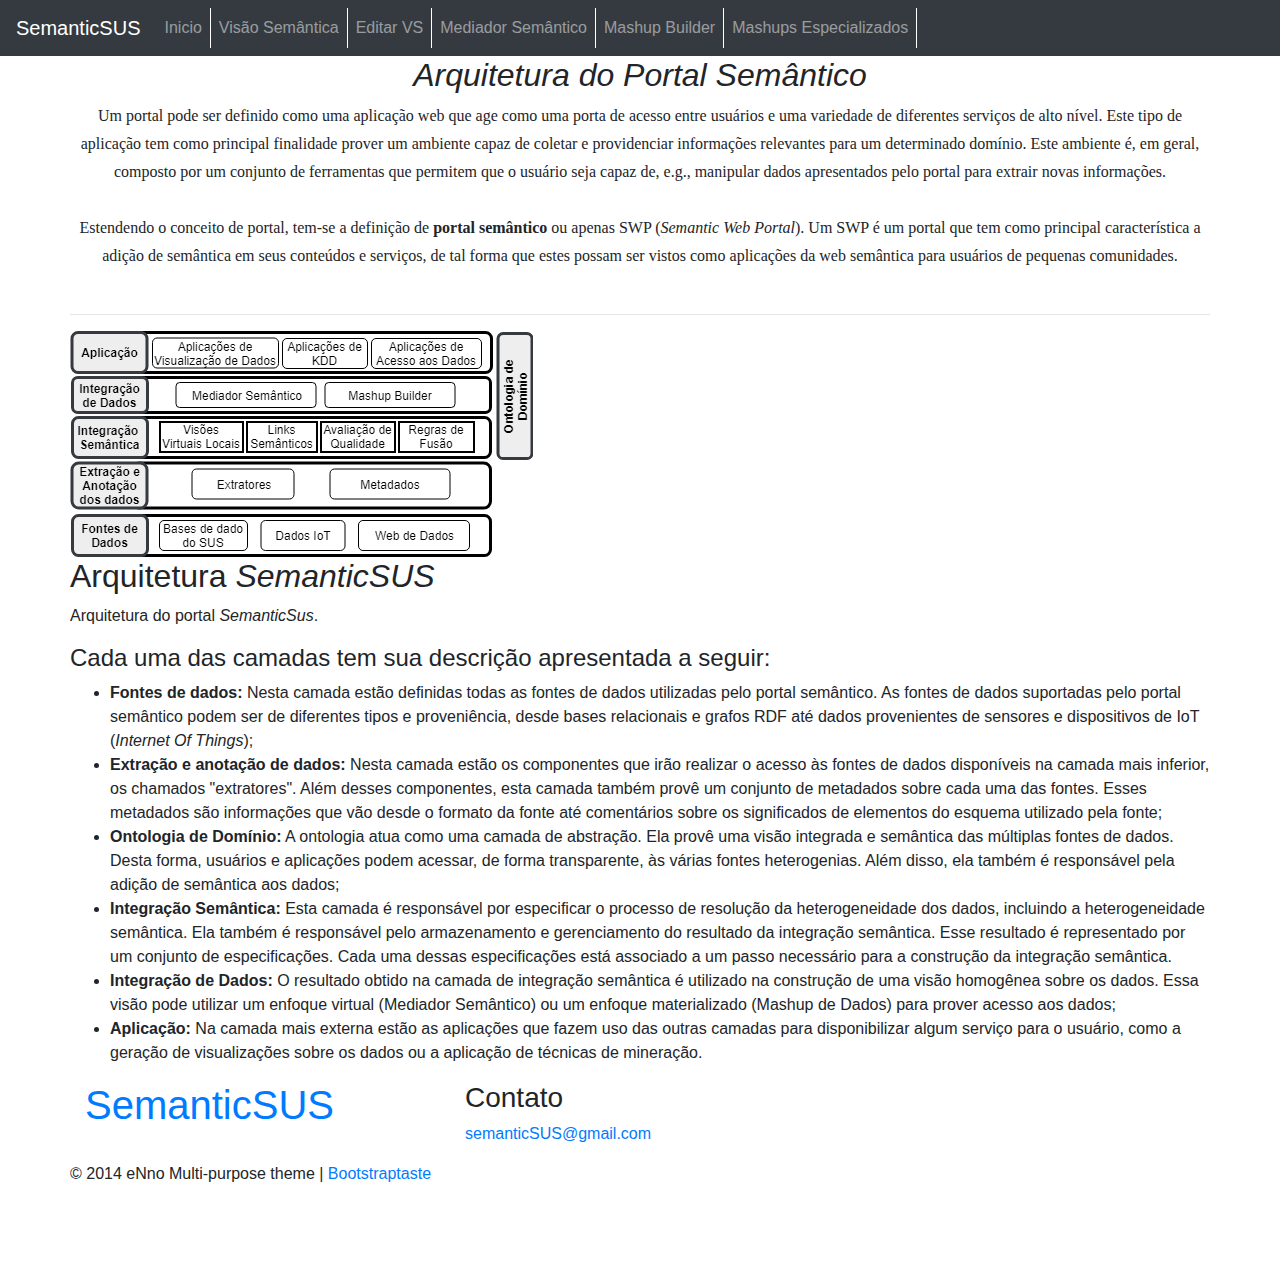
==== commit 11b646e6: "menu com mais opcoes" ====
--- a/arquitetura.html
+++ b/arquitetura.html
@@ -1,54 +1,31 @@
 <!DOCTYPE html>
 <html lang="en">
-  <head>
-    <meta charset="utf-8">
-    <meta http-equiv="X-UA-Compatible" content="IE=edge">
-    <meta name="viewport" content="width=device-width, initial-scale=1">
-    <title>SemanticSUS - Arquitetura</title>
+<head>
+    <title>SemanticSUS</title>
+    <meta http-equiv="Content-Type" content="text/html; charset=UTF-8" />
+    <link rel="stylesheet" href="https://maxcdn.bootstrapcdn.com/bootstrap/4.0.0/css/bootstrap.min.css" integrity="sha384-Gn5384xqQ1aoWXA+058RXPxPg6fy4IWvTNh0E263XmFcJlSAwiGgFAW/dAiS6JXm" crossorigin="anonymous">
+    <link rel="stylesheet" href="static/css/custom.css">
+    <script src="https://code.jquery.com/jquery-3.2.1.slim.min.js" integrity="sha384-KJ3o2DKtIkvYIK3UENzmM7KCkRr/rE9/Qpg6aAZGJwFDMVNA/GpGFF93hXpG5KkN" crossorigin="anonymous"></script>
+    <script src="https://cdnjs.cloudflare.com/ajax/libs/popper.js/1.12.9/umd/popper.min.js" integrity="sha384-ApNbgh9B+Y1QKtv3Rn7W3mgPxhU9K/ScQsAP7hUibX39j7fakFPskvXusvfa0b4Q" crossorigin="anonymous"></script>
+    <script src="https://maxcdn.bootstrapcdn.com/bootstrap/4.0.0/js/bootstrap.min.js" integrity="sha384-JZR6Spejh4U02d8jOt6vLEHfe/JQGiRRSQQxSfFWpi1MquVdAyjUar5+76PVCmYl" crossorigin="anonymous"></script>
+</head>
+  <body>
+		<div style="background-color: red">
+	    <nav class="navbar navbar-expand navbar-dark bg-dark">
+	        <a class="navbar-brand" href="#">SemanticSUS </a>
 
-    <!-- Bootstrap -->
-    <link href="css/bootstrap.min.css" rel="stylesheet">
-	<link rel="stylesheet" href="css/animate.css">
-	<link rel="stylesheet" href="css/font-awesome.min.css">
-	<link rel="stylesheet" href="css/jquery.bxslider.css">
-	<link rel="stylesheet" type="text/css" href="css/normalize.css" />
-	<link rel="stylesheet" type="text/css" href="css/demo.css" />
-	<link rel="stylesheet" type="text/css" href="css/set1.css" />
-	<link href="css/overwrite.css" rel="stylesheet">
-	<link href="css/style.css" rel="stylesheet">
-    <!-- HTML5 shim and Respond.js for IE8 support of HTML5 elements and media queries -->
-    <!-- WARNING: Respond.js doesn't work if you view the page via file:// -->
-    <!--[if lt IE 9]>
-      <script src="https://oss.maxcdn.com/html5shiv/3.7.2/html5shiv.min.js"></script>
-      <script src="https://oss.maxcdn.com/respond/1.4.2/respond.min.js"></script>
-    <![endif]-->
-  </head>
-  <body>
-	<nav class="navbar navbar-default navbar-fixed-top" role="navigation">
-		<div class="container">
-			<!-- Brand and toggle get grouped for better mobile display -->
-			<div class="navbar-header">
-				<button type="button" class="navbar-toggle collapsed" data-toggle="collapse" data-target=".navbar-collapse.collapse">
-					<span class="sr-only">Toggle navigation</span>
-					<span class="icon-bar"></span>
-					<span class="icon-bar"></span>
-					<span class="icon-bar"></span>
-				</button>
-				<a class="navbar-brand" href="index.html"><span><i>SemanticSUS</i></span></a>
-			</div>
-			<div class="navbar-collapse collapse">							
-				<div class="menu">
-					<ul class="nav nav-tabs" role="tablist">
-						<li role="presentation" ><a href="index.html">Home</a></li>
-						<li role="presentation" class="active"><a href="#">Arquitetura</a></li>
-						<li role="presentation" ><a href="is.html">Integração semântica</a></li>
-						<li role="presentation" ><a href="id.html">Integração de dados</a></li>
-						<!--<li role="presentation" ><a href="#galeria">Galeria</a></li>-->
-					</ul>
-				</div>
-			</div>			
-		</div>
-	</nav>
+	        <div class="collapse navbar-collapse">
+	            <ul class="navbar-nav mr-auto">
+	                <li class="nav-item navoption"><a class="nav-link" href="index.html">Inicio</a></li>
+	                <li class="nav-item navoption"><a class="nav-link" href="visao_semantica.html">Visão Semântica</a></li>
+	                <li class="nav-item navoption"><a class="nav-link" href="edit_vis.html">Editar VS</a></li>
+	                <li class="nav-item navoption"><a class="nav-link" href="mediador_semantico.html">Mediador Semântico</a></li>
+	                <li class="nav-item navoption"><a class="nav-link" href="mashup_builder.html">Mashup Builder</a></li>
+	                <li class="nav-item navoption"><a class="nav-link" href="mashup_especializado.html">Mashups Especializados</a></li>
+	            </ul>
+	        </div>
+	    </nav>
+	</div>
 	
 
 
--- a/static/css/custom.css
+++ b/static/css/custom.css
@@ -0,0 +1,56 @@
+.sectionOfText {
+	font-family: Georgia;
+	font-size: 22px;
+	border-bottom: 1px solid gray;
+}
+
+.subSectionOfText {
+	font-family: Georgia;
+	font-size: 18px
+}
+
+.textForRead {
+	font-family: Verdana;
+ 	line-height: 28px;
+	 margin:0 0 15px 0;
+}
+
+.customLoader {
+  position: absolute;
+  left: 50%;
+  z-index: 1;
+  width: 150px;
+  height: 150px;
+
+  border: 16px solid #f3f3f3;
+  border-radius: 50%;
+  border-top: 16px solid #3498db;
+  width: 120px;
+  height: 120px;
+  -webkit-animation: spin 2s linear infinite;
+  animation: spin 2s linear infinite;
+}
+
+@keyframes spin {
+  0% { transform: rotate(0deg); }
+  100% { transform: rotate(360deg); }
+}
+
+body {
+	/* Margin bottom by footer height */
+	margin-bottom: 85px;
+}
+
+.page-content {
+	margin-bottom: 20px
+}
+
+.navoption {
+  border-right:solid 1px #fff;
+}
+
+.conteudo_link{
+  color: black;
+  text-decoration: underline;
+}
+/* SIDE BAR */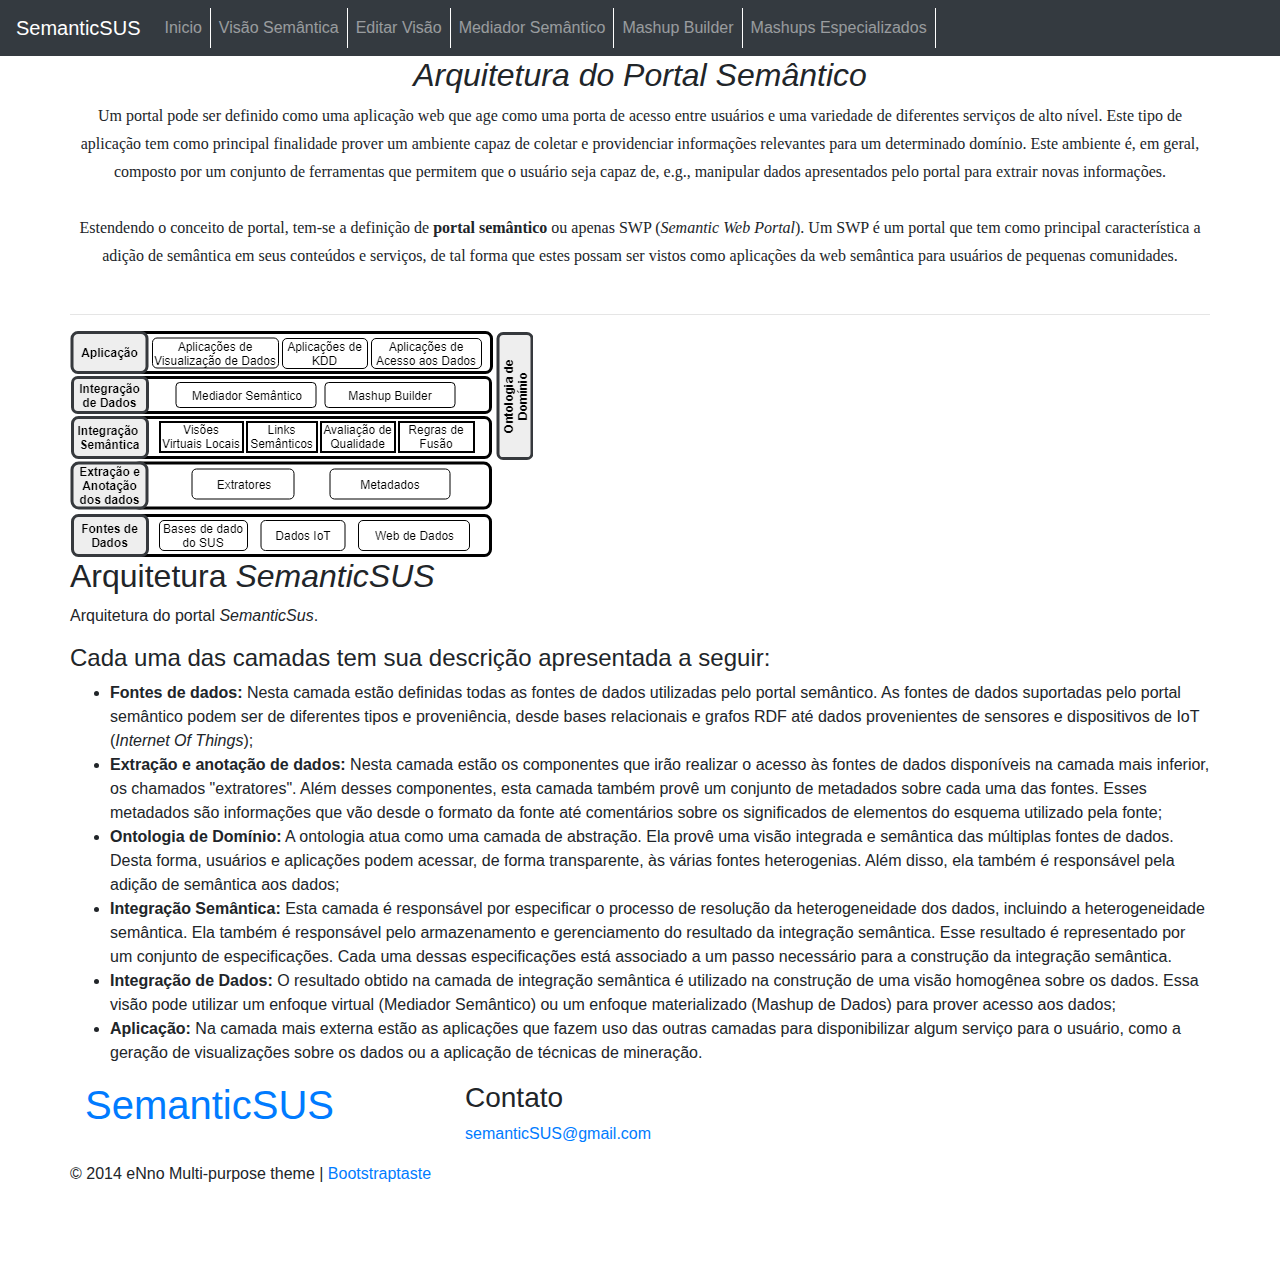
==== commit 1b6eb3ae: "att" ====
--- a/arquitetura.html
+++ b/arquitetura.html
@@ -18,7 +18,7 @@
 	            <ul class="navbar-nav mr-auto">
 	                <li class="nav-item navoption"><a class="nav-link" href="index.html">Inicio</a></li>
 	                <li class="nav-item navoption"><a class="nav-link" href="visao_semantica.html">Visão Semântica</a></li>
-	                <li class="nav-item navoption"><a class="nav-link" href="edit_vis.html">Editar VS</a></li>
+	                <li class="nav-item navoption"><a class="nav-link" href="edit_vis.html">Editar Visão</a></li>
 	                <li class="nav-item navoption"><a class="nav-link" href="mediador_semantico.html">Mediador Semântico</a></li>
 	                <li class="nav-item navoption"><a class="nav-link" href="mashup_builder.html">Mashup Builder</a></li>
 	                <li class="nav-item navoption"><a class="nav-link" href="mashup_especializado.html">Mashups Especializados</a></li>
